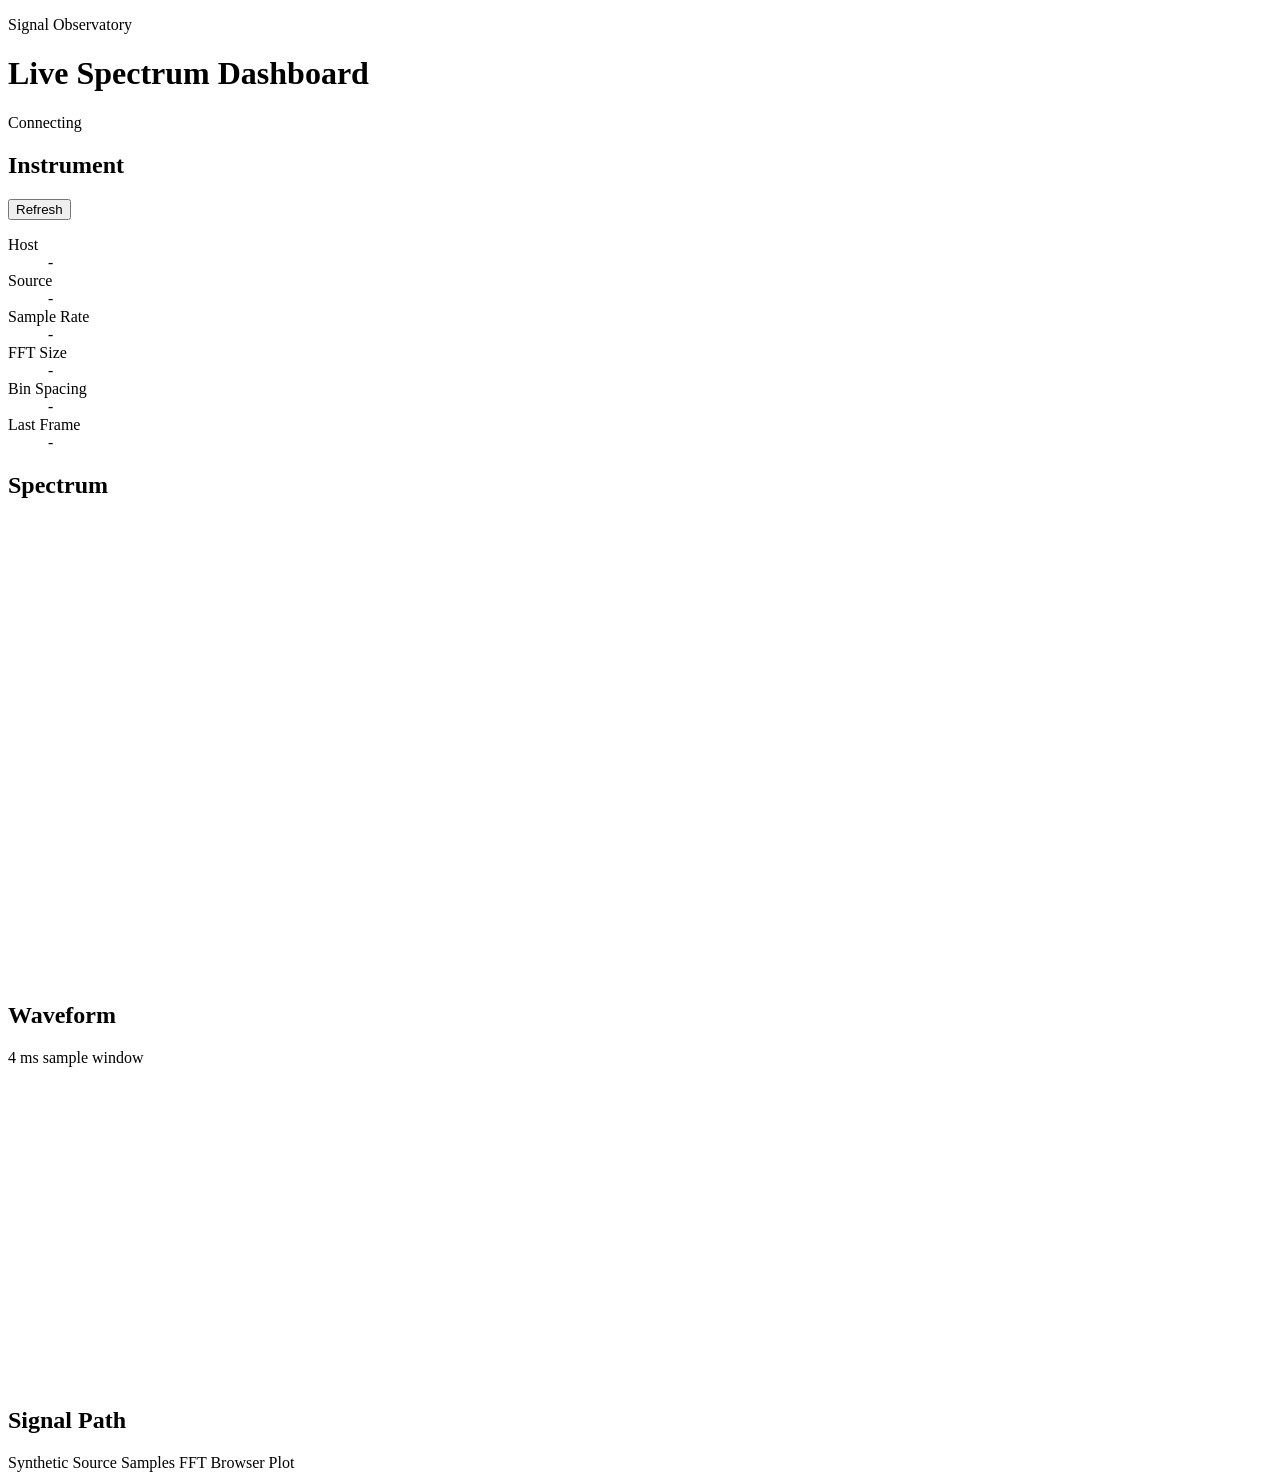
==== apps/observatory_web/static/index.html @ 662bb984 "Add local observatory web dashboard" ====
<!doctype html>
<html lang="en">
  <head>
    <meta charset="utf-8" />
    <meta name="viewport" content="width=device-width, initial-scale=1" />
    <title>Signal Observatory | Web Dashboard</title>
    <link rel="stylesheet" href="/static/styles.css" />
  </head>
  <body>
    <main class="app-shell">
      <header class="top-bar">
        <div>
          <p class="eyebrow">Signal Observatory</p>
          <h1>Live Spectrum Dashboard</h1>
        </div>
        <div class="status-pill" id="connectionState">Connecting</div>
      </header>

      <section class="dashboard-grid" aria-label="Instrument dashboard">
        <article class="panel status-panel">
          <div class="panel-header">
            <h2>Instrument</h2>
            <button id="refreshButton" class="tool-button" type="button">Refresh</button>
          </div>
          <dl class="status-list">
            <div>
              <dt>Host</dt>
              <dd id="hostReadout">-</dd>
            </div>
            <div>
              <dt>Source</dt>
              <dd id="sourceReadout">-</dd>
            </div>
            <div>
              <dt>Sample Rate</dt>
              <dd id="sampleRateReadout">-</dd>
            </div>
            <div>
              <dt>FFT Size</dt>
              <dd id="fftSizeReadout">-</dd>
            </div>
            <div>
              <dt>Bin Spacing</dt>
              <dd id="binSpacingReadout">-</dd>
            </div>
            <div>
              <dt>Last Frame</dt>
              <dd id="lastFrameReadout">-</dd>
            </div>
          </dl>
        </article>

        <article class="panel spectrum-panel">
          <div class="panel-header">
            <h2>Spectrum</h2>
            <div class="readout-row" id="peakReadouts"></div>
          </div>
          <canvas id="spectrumCanvas" width="1040" height="460" aria-label="Synthetic FFT spectrum"></canvas>
        </article>

        <article class="panel waveform-panel">
          <div class="panel-header">
            <h2>Waveform</h2>
            <p>4 ms sample window</p>
          </div>
          <canvas id="waveformCanvas" width="1040" height="300" aria-label="Synthetic time-domain waveform"></canvas>
        </article>

        <article class="panel concept-panel">
          <h2>Signal Path</h2>
          <div class="path-diagram" aria-label="Signal path diagram">
            <span>Synthetic Source</span>
            <span>Samples</span>
            <span>FFT</span>
            <span>Browser Plot</span>
          </div>
        </article>
      </section>
    </main>

    <script src="/static/app.js"></script>
  </body>
</html>
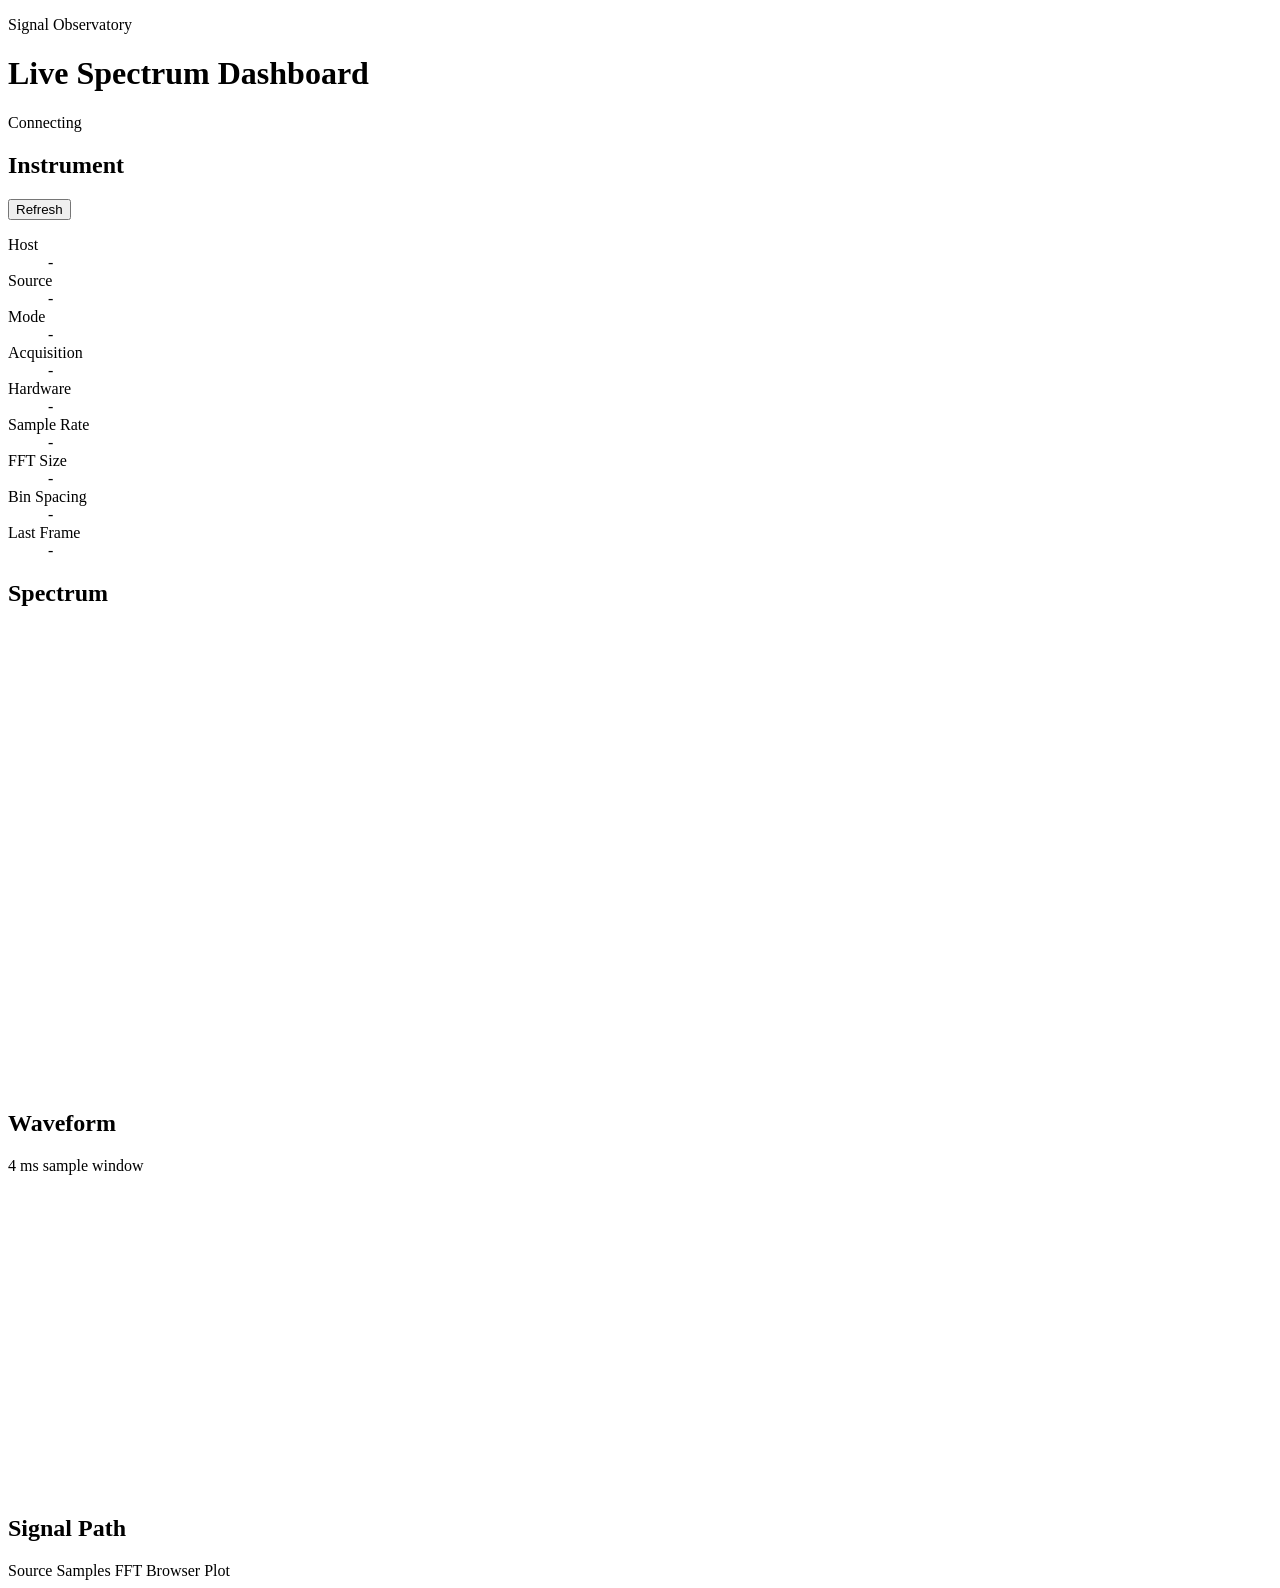
==== commit 40c5ab1b: "Show source metadata in dashboard" ====
--- a/apps/observatory_web/static/index.html
+++ b/apps/observatory_web/static/index.html
@@ -30,6 +30,18 @@
             <div>
               <dt>Source</dt>
               <dd id="sourceReadout">-</dd>
+            </div>
+            <div>
+              <dt>Mode</dt>
+              <dd id="sourceModeReadout">-</dd>
+            </div>
+            <div>
+              <dt>Acquisition</dt>
+              <dd id="sourceAcquisitionReadout">-</dd>
+            </div>
+            <div>
+              <dt>Hardware</dt>
+              <dd id="sourceHardwareReadout">-</dd>
             </div>
             <div>
               <dt>Sample Rate</dt>
@@ -68,8 +80,8 @@
 
         <article class="panel concept-panel">
           <h2>Signal Path</h2>
-          <div class="path-diagram" aria-label="Signal path diagram">
-            <span>Synthetic Source</span>
+          <div class="path-diagram" id="pathDiagram" aria-label="Signal path diagram">
+            <span>Source</span>
             <span>Samples</span>
             <span>FFT</span>
             <span>Browser Plot</span>
